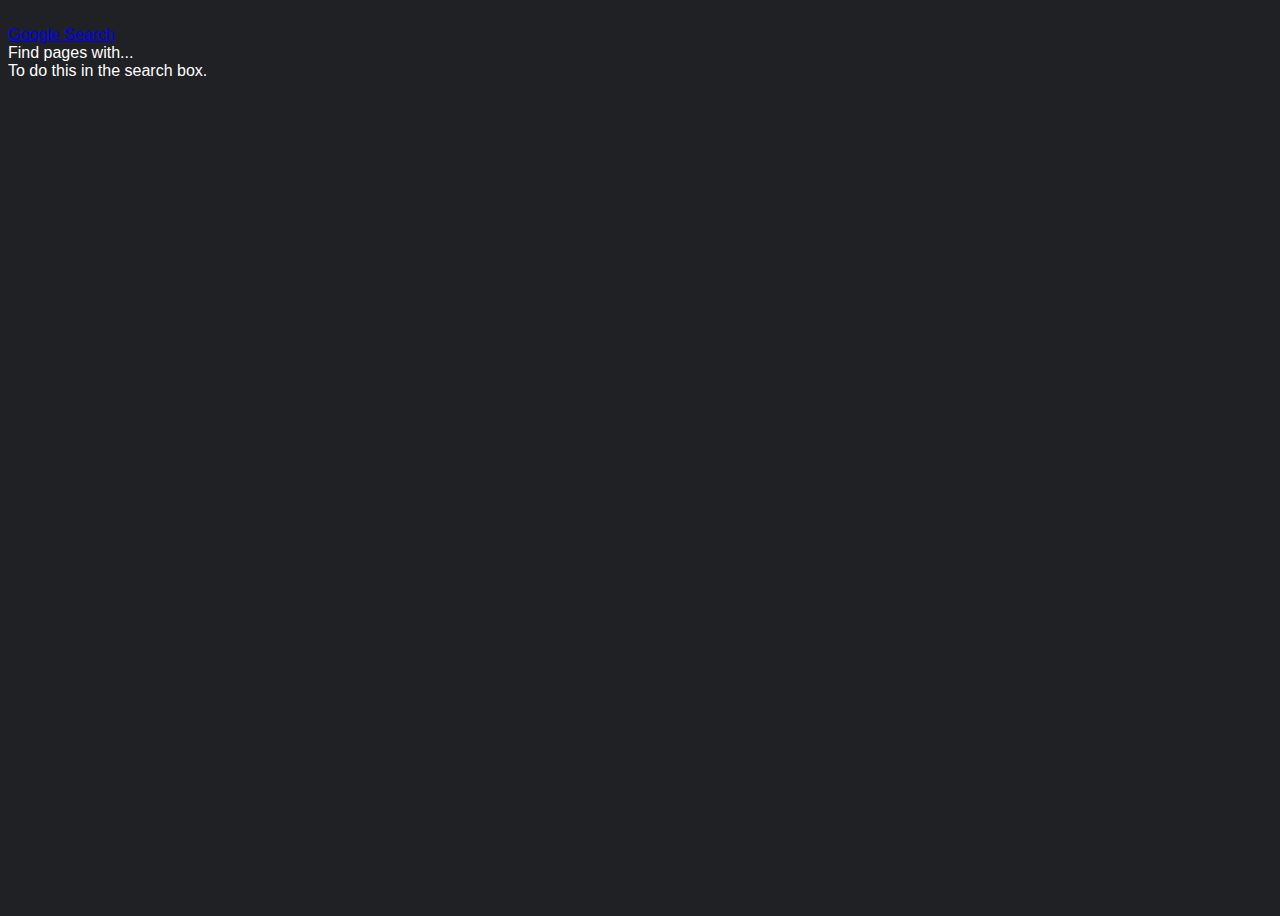
==== advancedSearch.html @ a25e3891 "First for advanced search" ====
<!DOCTYPE html>
<html lang="en">
    <head>
        <meta http-equiv="X-UA-Comatible" content="IE=edge" />
        <meta name="viewport" content="width=device-width, intial-scale=1.0" />
        <title>Google Search</title>
    </head>
    <body style="background-color: #202124;
    height: 100vh;
    max-height: 100vh;
    color: white;
    font-family: arial, sans-serif;
    ">
        <div class="advancedSearch">
            <div class="googleImageLittle">
                <img src="Googlelogo.png" alt="" />
            </div>
            <a href ="Index.html">Google Search</a>
        </div>

    <form action="https://google.com/search">
        <div class="inputOne" >
            <div class="textDesHeading">Find pages with...</div>
            <div class="input-Field"></div>
            <div class="ToDoHeading">To do this in the search box.</div>
        </div>
        
    </form>
        
    </body>
</html>
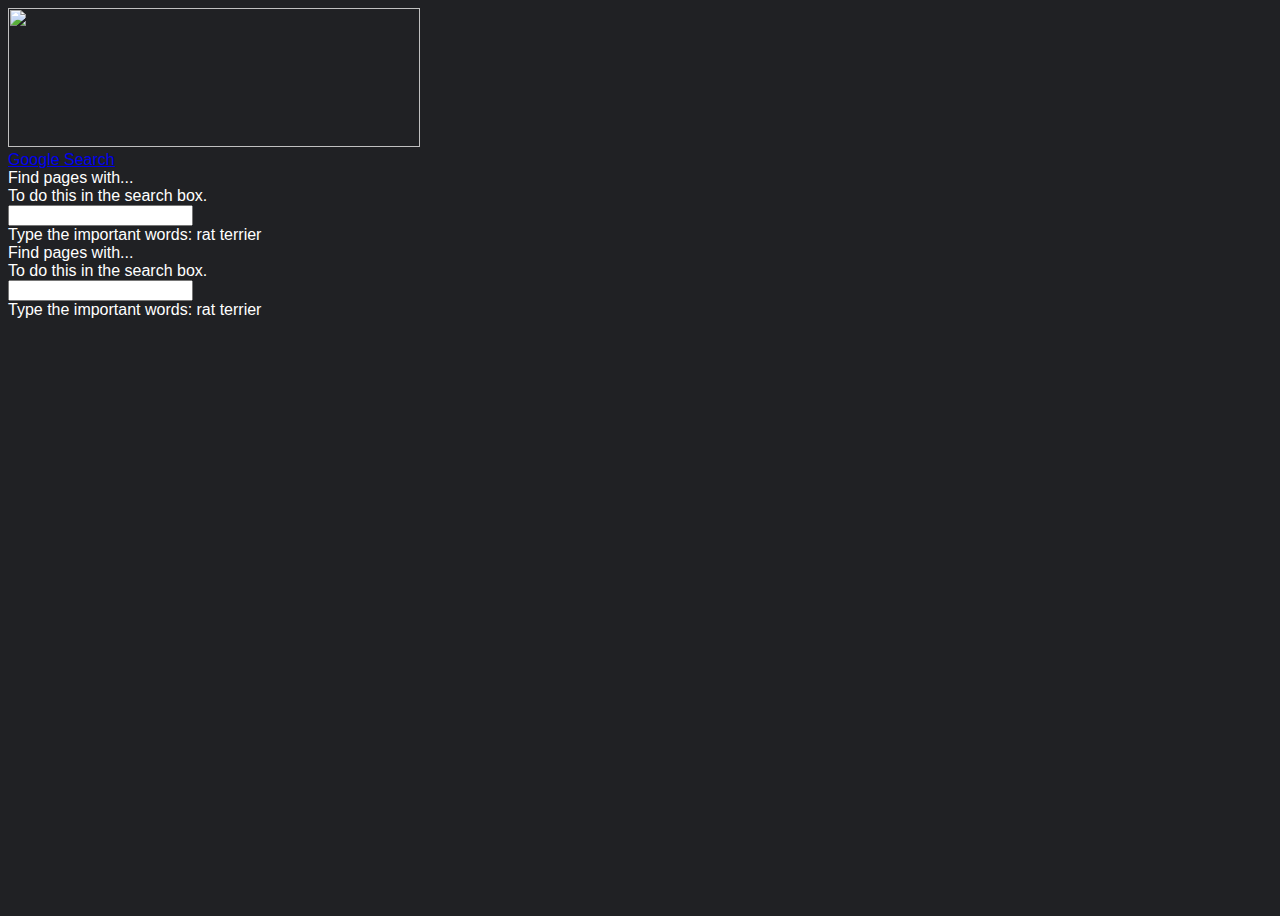
==== commit eed97c64: "Added additional informations" ====
--- a/advancedSearch.html
+++ b/advancedSearch.html
@@ -13,19 +13,40 @@
     ">
         <div class="advancedSearch">
             <div class="googleImageLittle">
-                <img src="Googlelogo.png" alt="" />
+                <img src="Googlelogo.png" alt="" 
+                alt="Google Logo"
+                width="412"
+                height="139"
+                />
             </div>
             <a href ="Index.html">Google Search</a>
         </div>
 
-    <form action="https://google.com/search">
-        <div class="inputOne" >
-            <div class="textDesHeading">Find pages with...</div>
-            <div class="input-Field"></div>
-            <div class="ToDoHeading">To do this in the search box.</div>
-        </div>
-        
-    </form>
-        
+        <form action="https://google.com/search">
+            <div class="inputOne" >
+                <div class="textDesHeading">Find pages with...</div>
+                <div class="input-Field"></div>
+                <div class="ToDoHeading">To do this in the search box.</div>
+             </div>
+             <div class="InputOne">
+                <div class="input-field"></div>
+                    <input type="text" />
+            </div>
+            <div class="toDo">
+                Type the important words:<span> rat terrier</span>
+            </div>
+            <div class="inputOne" >
+                <div class="textDesHeading">Find pages with...</div>
+                <div class="input-Field"></div>
+                <div class="ToDoHeading">To do this in the search box.</div>
+             </div>
+             <div class="InputOne">
+                <div class="input-field"></div>
+                    <input type="text" />
+            </div>
+            <div class="toDo">
+                Type the important words:<span> rat terrier</span>
+            </div>
+        </form>
     </body>
 </html>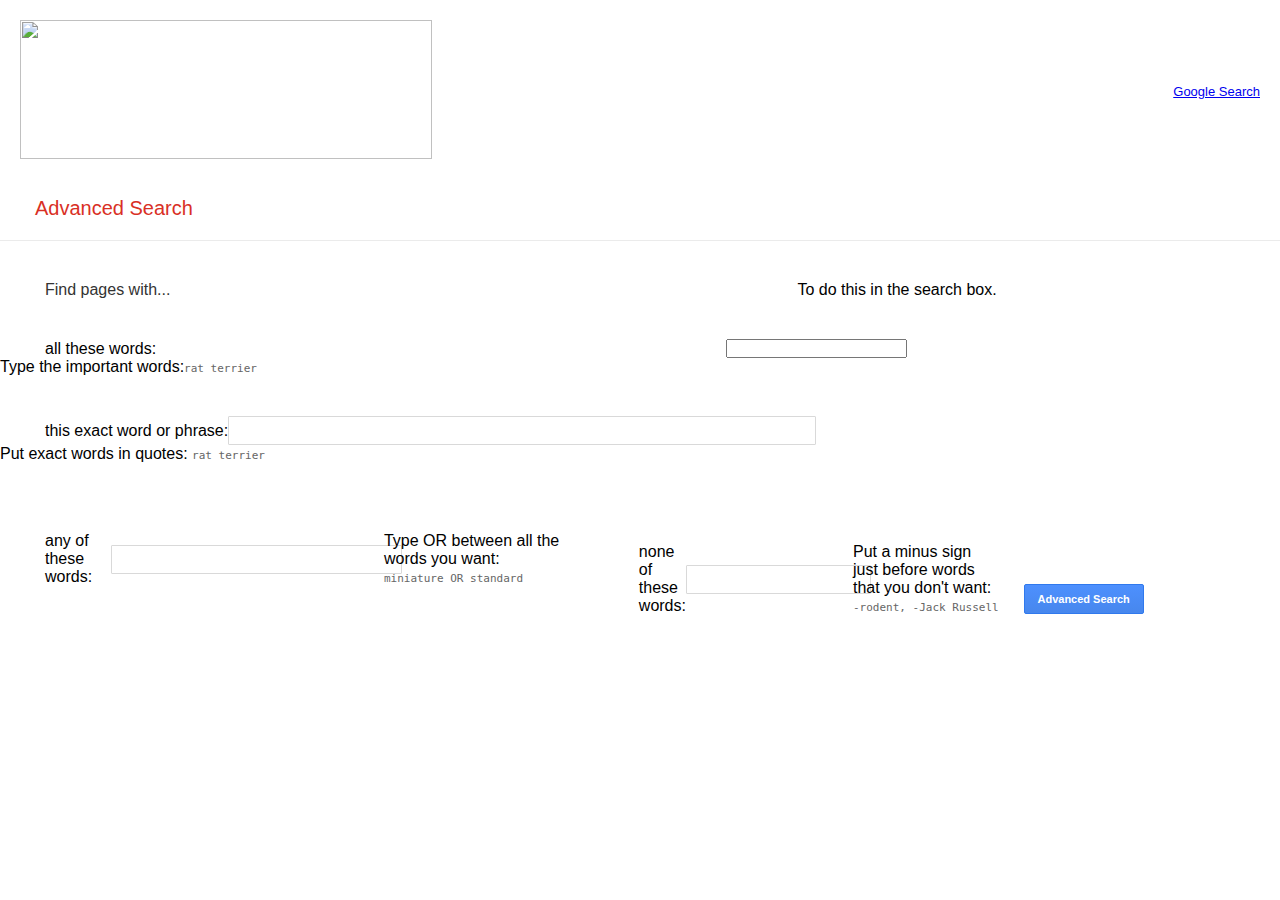
==== commit c3f683b7: "Added CSS changes for Advanced + Image" ====
--- a/advancedSearch.html
+++ b/advancedSearch.html
@@ -1,52 +1,88 @@
 <!DOCTYPE html>
 <html lang="en">
     <head>
+    <meta charset="UTF-8" />
         <meta http-equiv="X-UA-Comatible" content="IE=edge" />
         <meta name="viewport" content="width=device-width, intial-scale=1.0" />
-        <title>Google Search</title>
+        
+        <title>Google Advanced Search</title>
+        <link rel="stylesheet" href="style.css" />
+        <link
+        rel="stylesheet"
+        href="https://pro.fontawesome.com/releases/v5.10./css/all.css"
+        integrity="sha384-AYmec3yw5cVb3ZcuHtOA93w35dYTsvhLPVnYs9eStHfGJvOvKxV"
+        crossorigin="anonymous" />
+
     </head>
-    <body style="background-color: #202124;
-    height: 100vh;
-    max-height: 100vh;
-    color: white;
-    font-family: arial, sans-serif;
-    ">
-        <div class="advancedSearch">
-            <div class="googleImageLittle">
+    <body>
+        <div class="advancedHeader">
+            <div class="googleImagelittle">
                 <img src="Googlelogo.png" alt="" 
                 alt="Google Logo"
                 width="412"
                 height="139"
                 />
             </div>
-            <a href ="Index.html">Google Search</a>
+            <a href ="index.html">Google Search</a>
+        </div>
+
+        <div class="advancedSubHeader">
+            <h3>Advanced Search</h3>
         </div>
 
         <form action="https://google.com/search">
             <div class="inputOne" >
                 <div class="textDesHeading">Find pages with...</div>
-                <div class="input-Field"></div>
+                <div class="input-field"></div>
                 <div class="ToDoHeading">To do this in the search box.</div>
              </div>
-             <div class="InputOne">
+             <div class="inputOne">
+                <div class="textDes">all these words:</div>
                 <div class="input-field"></div>
-                    <input type="text" />
+                 <input type="text" name="as_q" />
             </div>
             <div class="toDo">
-                Type the important words:<span> rat terrier</span>
+                Type the important words:<span>rat terrier</span>
             </div>
             <div class="inputOne" >
-                <div class="textDesHeading">Find pages with...</div>
-                <div class="input-Field"></div>
-                <div class="ToDoHeading">To do this in the search box.</div>
-             </div>
-             <div class="InputOne">
-                <div class="input-field"></div>
-                    <input type="text" />
+                <div class="textDes">this exact word or phrase:</div>
+                <div class="input-field">
+                    <input type="text" name="as_epq" />
+                </div>
             </div>
             <div class="toDo">
-                Type the important words:<span> rat terrier</span>
+                Put exact words in quotes: <span>rat terrier</span>
             </div>
+            
+            <div class="inputOne" >
+                <div class="textDes">any of these words:</div>
+                <div class="input-field">
+                    <input type="text" name="as_oq"/>
+            </div>
+        
+            <div class="toDo">
+               Type OR between all the words you want:
+               <span>miniature OR standard</span>
+            </div>
+
+            <div class="inputOne" >
+                <div class="textDes">none of these words:</div>
+                <div class="input-field">
+                    <input type="text" name="as_eq"/>
+            </div>
+
+            <div class="toDo">
+               Put a minus sign just before words that you don't want:
+               <span>-rodent, -Jack Russell</span>
+            </div>
+
+            <div class="inputOne" >
+                <div class="textDes"></div>
+                <div class="button">
+                    <input type="submit" value="Advanced Search"/ name="btnK" >
+    
+            </div>
+
         </form>
     </body>
 </html>--- a/style.css
+++ b/style.css
@@ -0,0 +1,170 @@
+* {
+    margin: 0px;
+    padding: 0px;
+}
+
+body {
+    font-family: arial; sans-serif;
+}
+
+.head {
+    height: 5vh;
+    display: flex;
+    align-items: center;
+    justify-content: flex-end;
+}
+
+.head #links {
+    margin-right: 30px;
+    display: flex;
+}
+
+.head #links a {
+    margin-left: 30px;
+    font-size: small;
+    color: rgba(0, 0, 0, 0.87);
+    text-decoration: none;
+}
+
+.head #links a:hover {
+    border-bottom: 1px solid rgba(red, green, blue, alpha);
+}
+
+#mainSection {
+    height: 75vh;
+    display: flex;
+    flex-direction: column;
+    align-items: center;
+    justify-content: center
+}
+
+#mainSection #inputField {
+    border: 1px solid whitesmoke;
+    height: 13px;
+    border-radius: 24px;
+    display: flex;
+    align-items: center;
+    padding: 10px;
+    width: 584px;
+}
+
+#mainSection #inputField i {
+    color: lightgray;
+}
+
+#mainSection #inputField:hover {
+    box-shadow: 0 0 5px grey;
+}
+
+#mainSection #inputField input {
+    width: 100%;
+    border: none;
+    box-shadow: none !important;
+    outline: none !important;
+    margin-left: 7px;
+    font-size: 16px;
+}
+
+#mainSection #button {
+    display: flex;
+    justify-content: center;
+}
+
+#mainSection #button input {
+    background-color: #f8f9fa;
+    border: 1px solid #f8f9fa;
+    border-radius: 14px;
+    margin: 20px 5px;
+    padding: 10px;
+    text-align: center;
+    cursor: pointer;
+}
+
+.advancedHeader {
+    display: flex;
+    justify-content: space-between;
+    align-items: center;
+    padding: 20px;
+    font-size: small;
+}
+
+.googleImageLittle {
+    width: auto;
+    display: flex;
+    align-items: center;
+}
+
+.googleImageLittle {
+    width: auto;
+    height: auto;
+}
+
+.advancedSubHeader {
+    border-bottom: 1px solid #ebebeb;
+}
+
+.advancedSubHeader h3 {
+    color: #d93025;
+    font-size: 20px;
+    margin-bottom: 20px;
+    margin-left: 35px;
+    margin-top: 15px;
+    font-weight: normal;
+}
+
+.inputOne .textDesHeading {
+    font-size: 16px;
+    min-width: 167px;
+    width: 16%;
+    font-weight: 500;
+    color: #333;
+}
+
+.inputOne {
+    display: flex;
+    align-items: center;
+    max-width: 1140px;
+    min-width: 200px;
+    width: 96%;
+    margin: 40px 2% 0 45px;
+}
+
+.inputOne .input-field {
+    min-width: 167px;
+    width: 50%;
+}
+
+.inputOne .input-field input {
+    border-radius: 1px;
+    border: 1px solid #d9d9d9;
+    font-size: 13px;
+    height: 25px;
+    padding: 1px 8px;
+    width: 100%;
+}
+
+span {
+    color: #666;
+    font-family: monospace;
+    font-size: 11px;
+    white-space: pre;
+}
+
+.inputOne .button {
+    width: 50%;
+    display: flex;
+    justify-content: flex-end;
+}
+
+.button input {
+    background-color: #4d90fe;
+    background-image: -webkit-linear-gradient(top, #4d90fe, #4787ed);
+    color: #fff;
+    height: 30px;
+    min-width: 120px;
+    border: 1px solid #3079ed;
+    border-radius: 2px;
+    font-size: 11px;
+    font-weight: bold;
+}
+
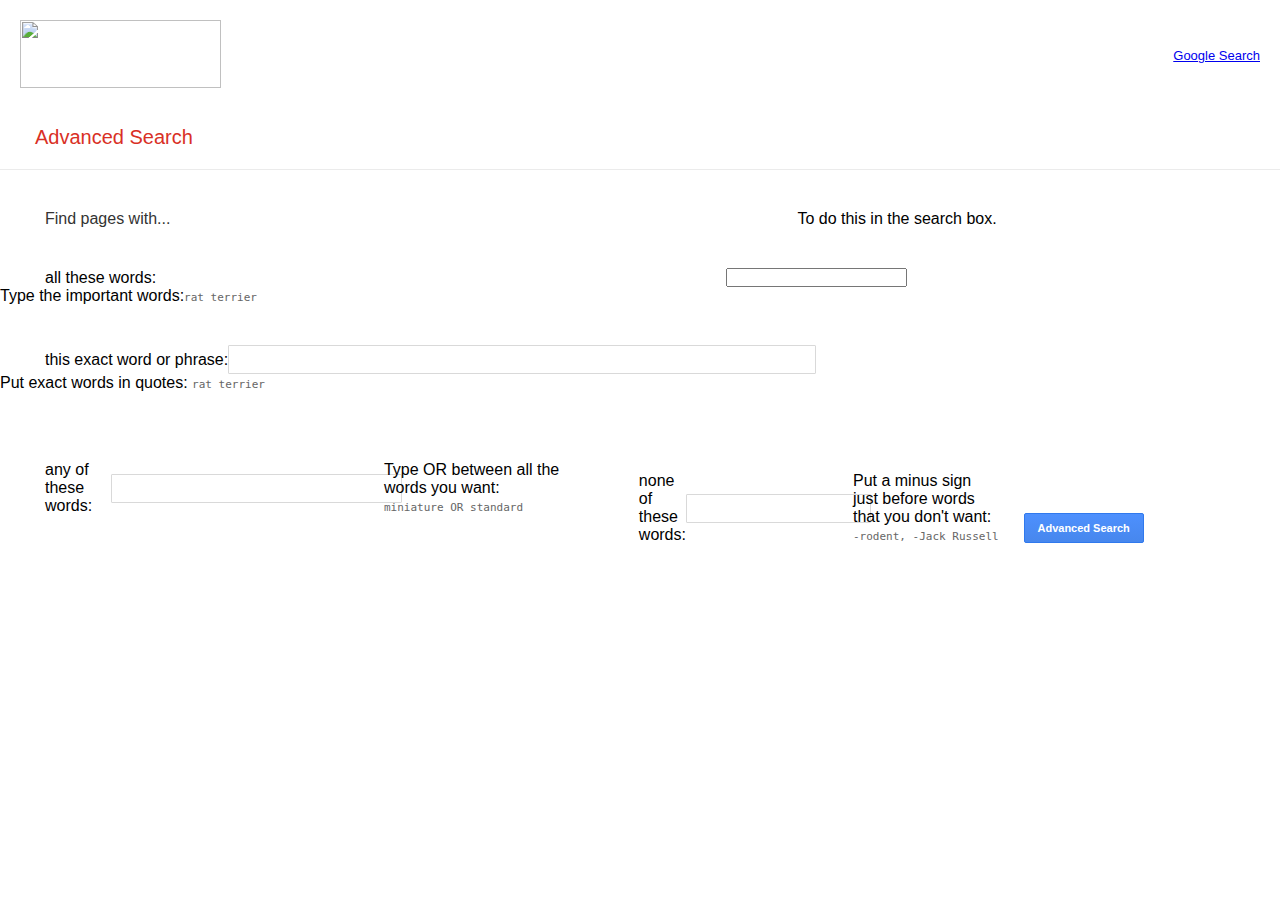
==== commit 3095b3fd: "Completed image search" ====
--- a/advancedSearch.html
+++ b/advancedSearch.html
@@ -19,8 +19,8 @@
             <div class="googleImagelittle">
                 <img src="Googlelogo.png" alt="" 
                 alt="Google Logo"
-                width="412"
-                height="139"
+                width="201.18"
+                height="68"
                 />
             </div>
             <a href ="index.html">Google Search</a>
@@ -79,7 +79,7 @@
             <div class="inputOne" >
                 <div class="textDes"></div>
                 <div class="button">
-                    <input type="submit" value="Advanced Search"/ name="btnK" >
+                    <input type="submit" value="Advanced Search" name="btnK" />
     
             </div>
 
